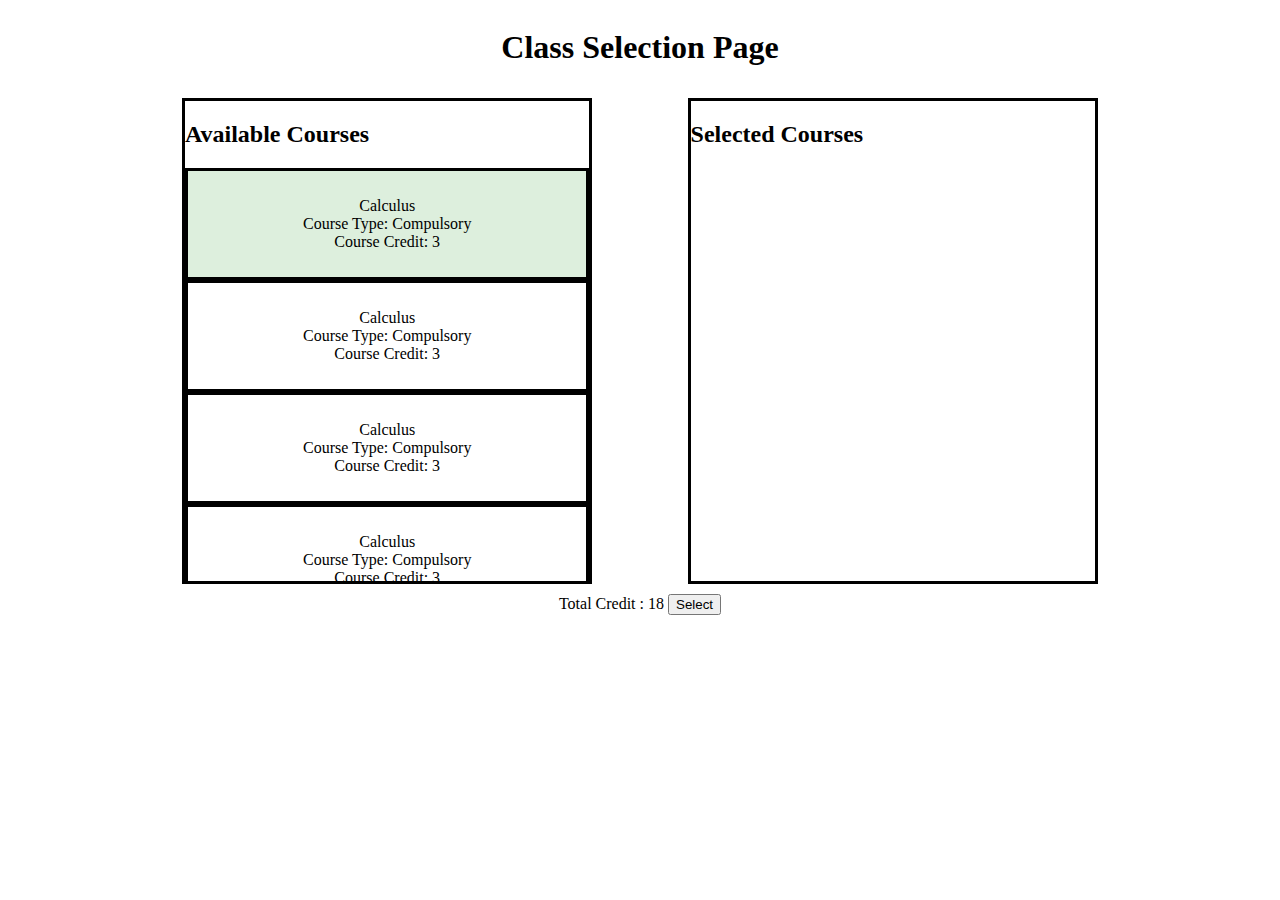
==== Evaluation/index.html @ eec1e7b6 "first_commit" ====
<!DOCTYPE html>
<html lang="en">
<head>
    <meta charset="UTF-8">
    <meta name="viewport" content="width=device-width, initial-scale=1.0">
    <link rel="stylesheet" type="text/css" href="styles.css" />
    <title>Class Selection Page</title>
</head>
<body>
    <h1>Class Selection Page</h1>
    <div class="main-box">
        <div class="courses-box">
            <h2>Available Courses</h2>
            <div class="course-box green">
                <p>
                    Calculus<br>
                    Course Type: Compulsory<br>
                    Course Credit: 3
                </p>
            </div>
            <div class="course-box">
                <p>
                    Calculus<br>
                    Course Type: Compulsory<br>
                    Course Credit: 3
                </p>
            </div>
            <div class="course-box">
                <p>
                    Calculus<br>
                    Course Type: Compulsory<br>
                    Course Credit: 3
                </p>
            </div>
            <div class="course-box">
                <p>
                    Calculus<br>
                    Course Type: Compulsory<br>
                    Course Credit: 3
                </p>
            </div>
            <div class="course-box">
                <p>
                    Calculus<br>
                    Course Type: Compulsory<br>
                    Course Credit: 3
                </p>
            </div>
            <div class="course-box">
                <p>
                    Calculus<br>
                    Course Type: Compulsory<br>
                    Course Credit: 3
                </p>
            </div>
            <div class="course-box">
                <p>
                    Calculus<br>
                    Course Type: Compulsory<br>
                    Course Credit: 3
                </p>
            </div>
            <div class="course-box">
                <p>
                    Calculus<br>
                    Course Type: Compulsory<br>
                    Course Credit: 3
                </p>
            </div>
            <div class="course-box">
                <p>
                    Calculus<br>
                    Course Type: Compulsory<br>
                    Course Credit: 3
                </p>
            </div>
            <div class="course-box">
                <p>
                    Calculus<br>
                    Course Type: Compulsory<br>
                    Course Credit: 3
                </p>
            </div>
        </div>
        <div class="courses-box">
            <h2>Selected Courses</h2>
        </div>
    </div>
    <div>
        <span>Total Credit : 18</span>
        <button>Select</button>
    </div>

</body>
</html>
---- Evaluation/styles.css ----
body {
    display: flex;
    flex-direction: column;
    align-items: center;
}

.main-box {
    display: flex;
    flex-direction: row;
    justify-content: space-around;
    width: 80%;
}

.courses-box {
    display: flex;
    flex-direction: column;
    align-items: stretch;
    width: 40%;
    height: 480px;
    margin: 10px;
    overflow: scroll;
    border: solid;

}

.course-box {
    padding: 10px;
    border: solid;
    text-align: center;
}

.blue {
    background-color: deepskyblue;
}

.green {
    background-color: rgb(221, 239, 221);
}
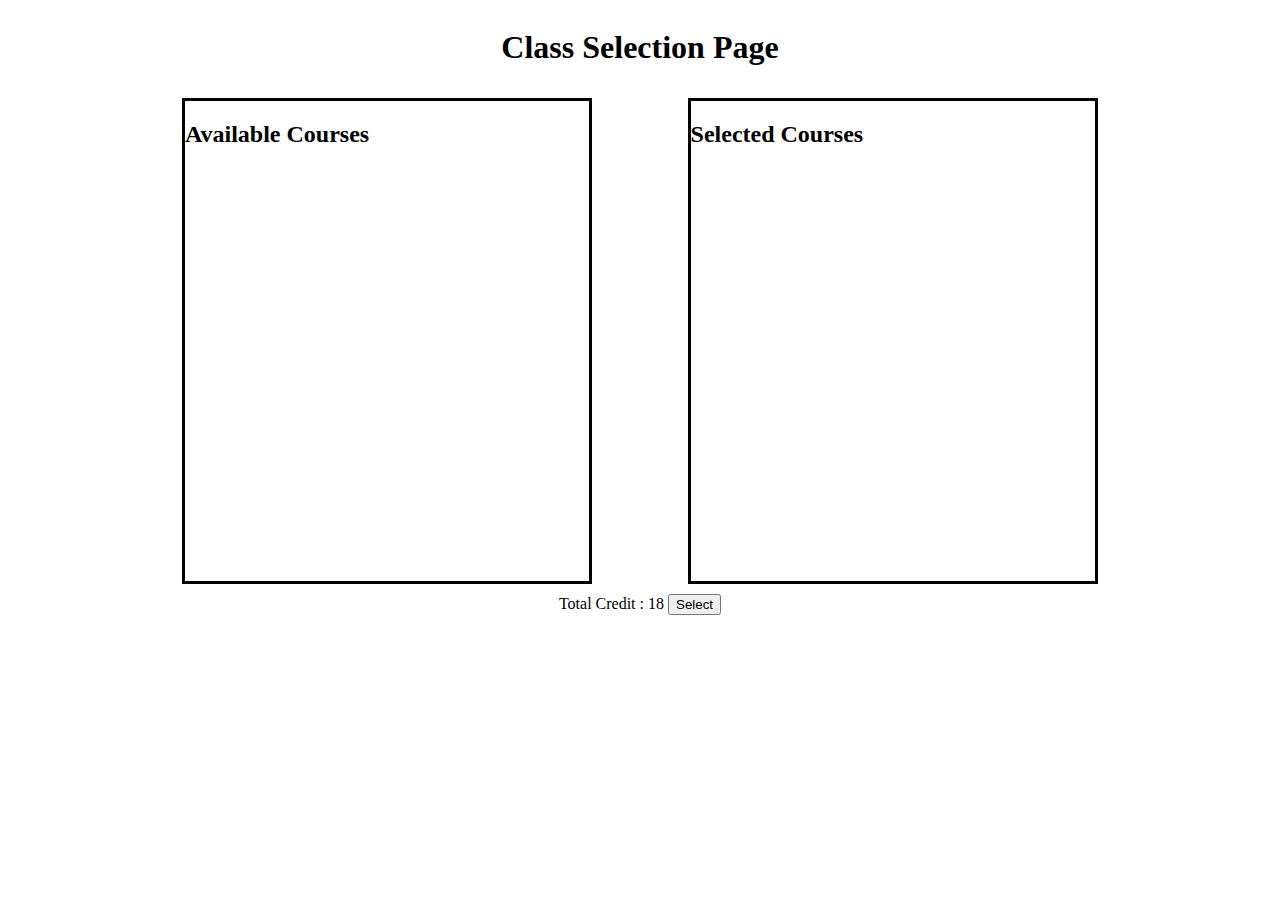
==== commit b32bd883: "second_commit" ====
--- a/Evaluation/index.html
+++ b/Evaluation/index.html
@@ -9,87 +9,19 @@
 <body>
     <h1>Class Selection Page</h1>
     <div class="main-box">
-        <div class="courses-box">
+        <div id="available-courses" class="courses-box">
             <h2>Available Courses</h2>
-            <div class="course-box green">
-                <p>
-                    Calculus<br>
-                    Course Type: Compulsory<br>
-                    Course Credit: 3
-                </p>
-            </div>
-            <div class="course-box">
-                <p>
-                    Calculus<br>
-                    Course Type: Compulsory<br>
-                    Course Credit: 3
-                </p>
-            </div>
-            <div class="course-box">
-                <p>
-                    Calculus<br>
-                    Course Type: Compulsory<br>
-                    Course Credit: 3
-                </p>
-            </div>
-            <div class="course-box">
-                <p>
-                    Calculus<br>
-                    Course Type: Compulsory<br>
-                    Course Credit: 3
-                </p>
-            </div>
-            <div class="course-box">
-                <p>
-                    Calculus<br>
-                    Course Type: Compulsory<br>
-                    Course Credit: 3
-                </p>
-            </div>
-            <div class="course-box">
-                <p>
-                    Calculus<br>
-                    Course Type: Compulsory<br>
-                    Course Credit: 3
-                </p>
-            </div>
-            <div class="course-box">
-                <p>
-                    Calculus<br>
-                    Course Type: Compulsory<br>
-                    Course Credit: 3
-                </p>
-            </div>
-            <div class="course-box">
-                <p>
-                    Calculus<br>
-                    Course Type: Compulsory<br>
-                    Course Credit: 3
-                </p>
-            </div>
-            <div class="course-box">
-                <p>
-                    Calculus<br>
-                    Course Type: Compulsory<br>
-                    Course Credit: 3
-                </p>
-            </div>
-            <div class="course-box">
-                <p>
-                    Calculus<br>
-                    Course Type: Compulsory<br>
-                    Course Credit: 3
-                </p>
-            </div>
         </div>
-        <div class="courses-box">
+        <div id="selected-courses" class="courses-box">
             <h2>Selected Courses</h2>
         </div>
     </div>
     <div>
         <span>Total Credit : 18</span>
-        <button>Select</button>
+        <button id="select-button">Select</button>
     </div>
+
+    <script src="index.js"></script>
 
 </body>
 </html>
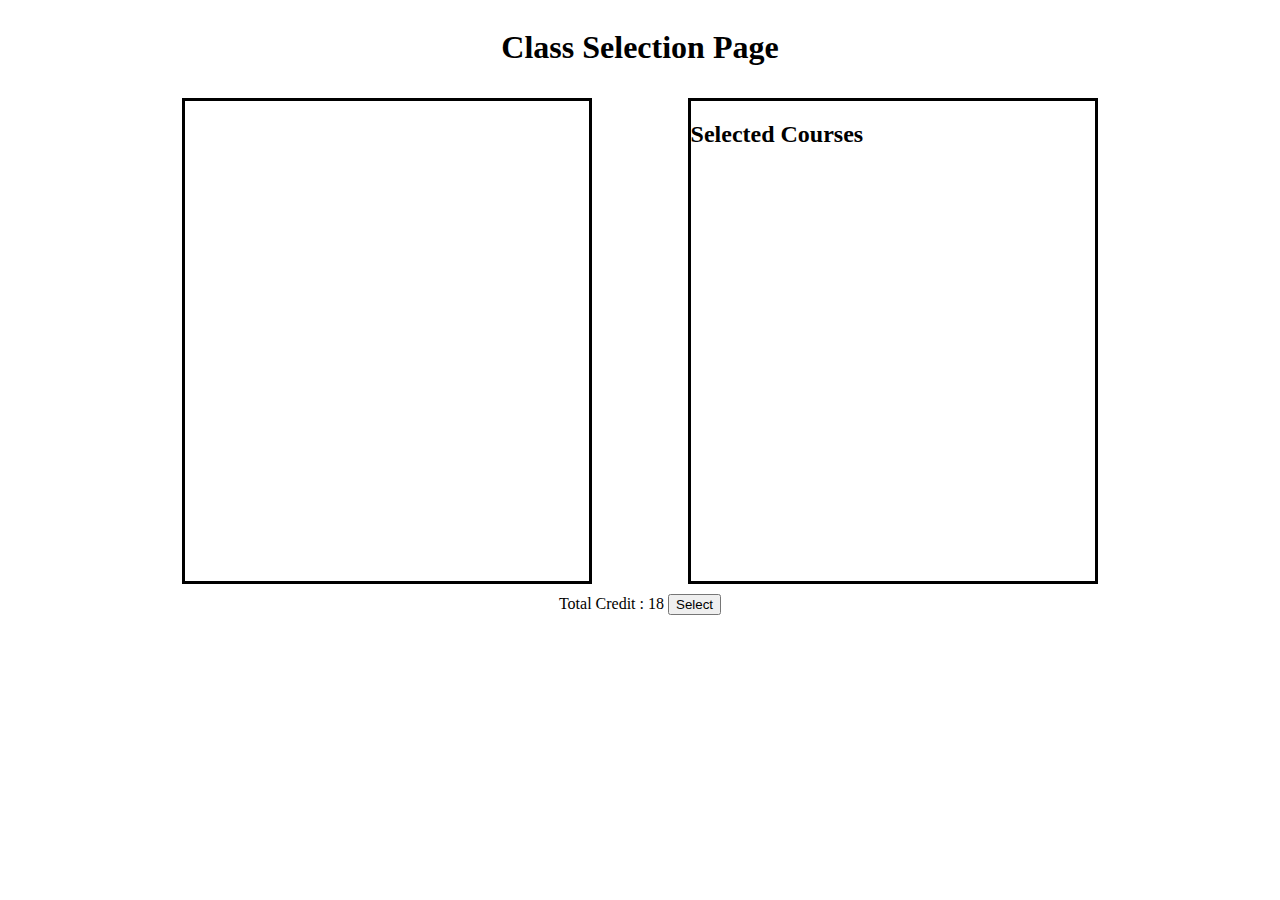
==== commit b7fc30fe: "fourth_commit" ====
--- a/Evaluation/index.html
+++ b/Evaluation/index.html
@@ -10,7 +10,6 @@
     <h1>Class Selection Page</h1>
     <div class="main-box">
         <div id="available-courses" class="courses-box">
-            <h2>Available Courses</h2>
         </div>
         <div id="selected-courses" class="courses-box">
             <h2>Selected Courses</h2>
--- a/Evaluation/styles.css
+++ b/Evaluation/styles.css
@@ -35,6 +35,4 @@
 
 .green {
     background-color: rgb(221, 239, 221);
-}
-
-
+}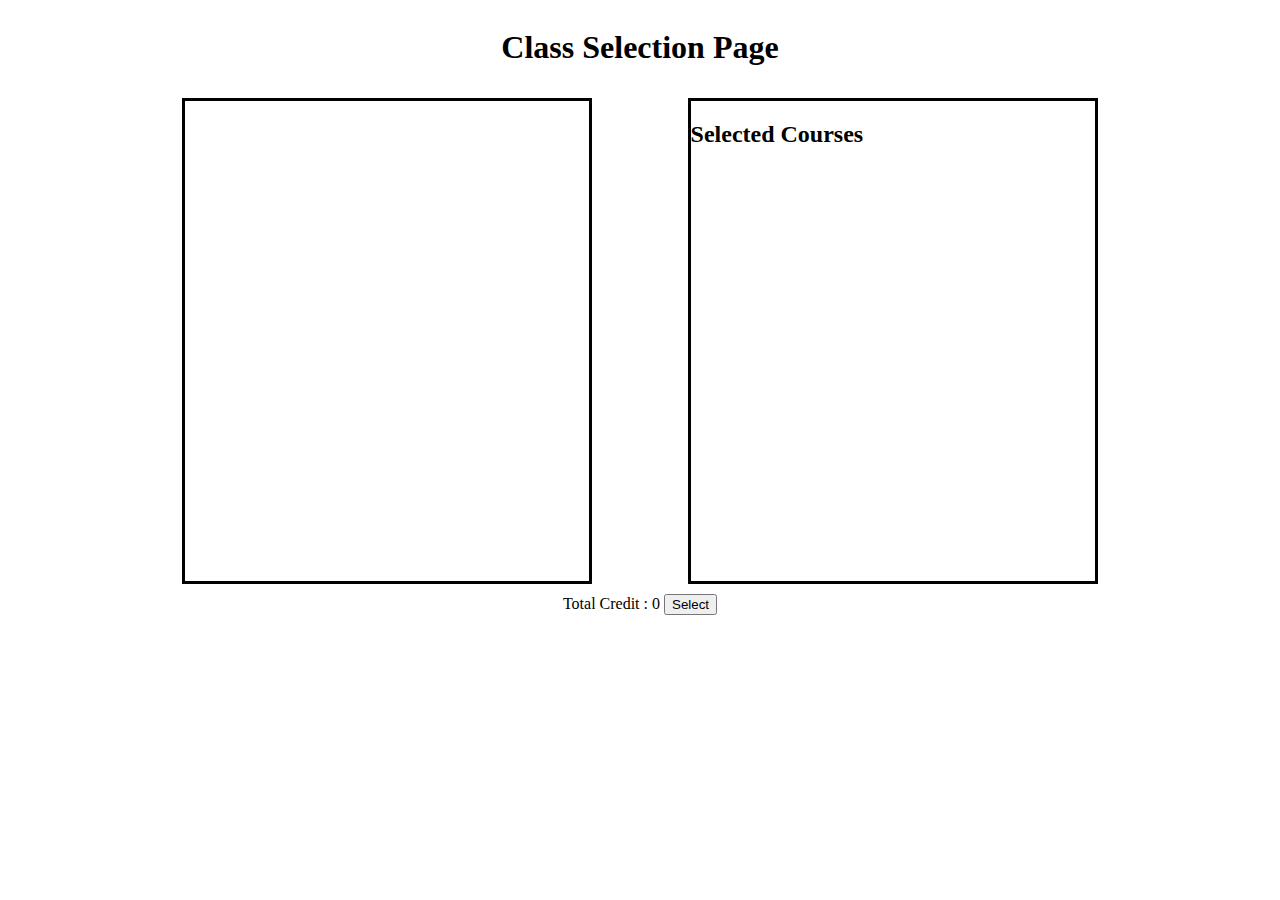
==== commit a2dc154d: "seventh_commit" ====
--- a/Evaluation/index.html
+++ b/Evaluation/index.html
@@ -16,7 +16,8 @@
         </div>
     </div>
     <div>
-        <span>Total Credit : 18</span>
+        <span>Total Credit : </span>
+        <span id="sum">0</span>
         <button id="select-button">Select</button>
     </div>
 
